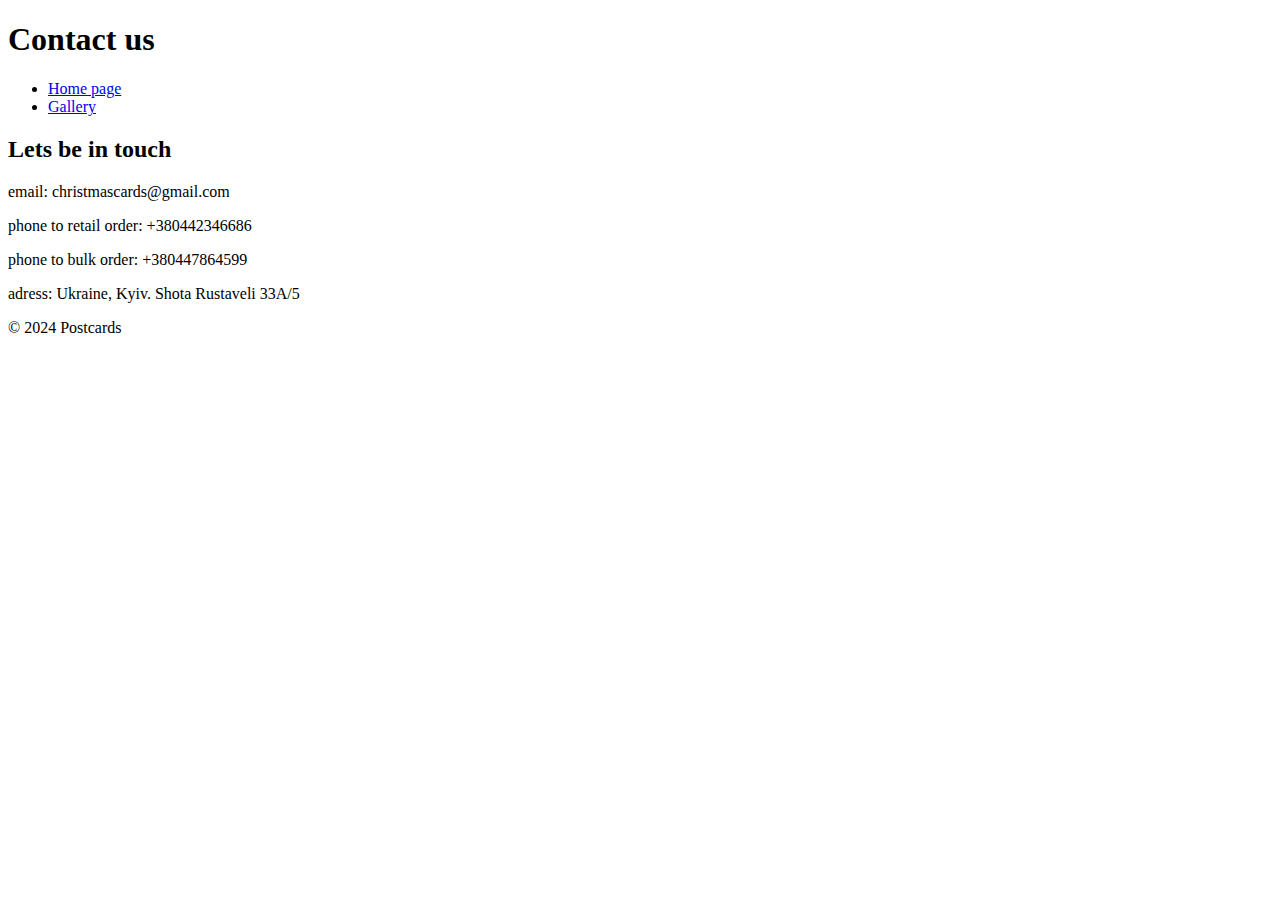
==== pages/contacts.html @ b236faa9 "HW 21/1" ====
<!DOCTYPE html>
<html lang="en">
    <head>
        <meta charset="UTF-8">
        <title>Contacts</title>
    </head>
    <body>
      <header>
        <h1>Contact us</h1>
        <nav>
            <ul>
                <li><a href="http://127.0.0.1:5500/index.html">Home page</a></li>
                <li><a href="gallery.html">Gallery</a></li>
            </ul>
        </nav>
      </header>
      <main>
            <section>
                <h2>Lets be in touch</h2>
                <p> email: christmascards@gmail.com</p>
                <p> phone to retail order: +380442346686</p>
                <p> phone to bulk order: +380447864599</p>
                <p> adress: Ukraine, Kyiv. Shota Rustaveli 33A/5</p>
            </section>
        </main>
        <footer>
            <p>&copy; 2024 Postcards</p>
        </footer>
    </body>
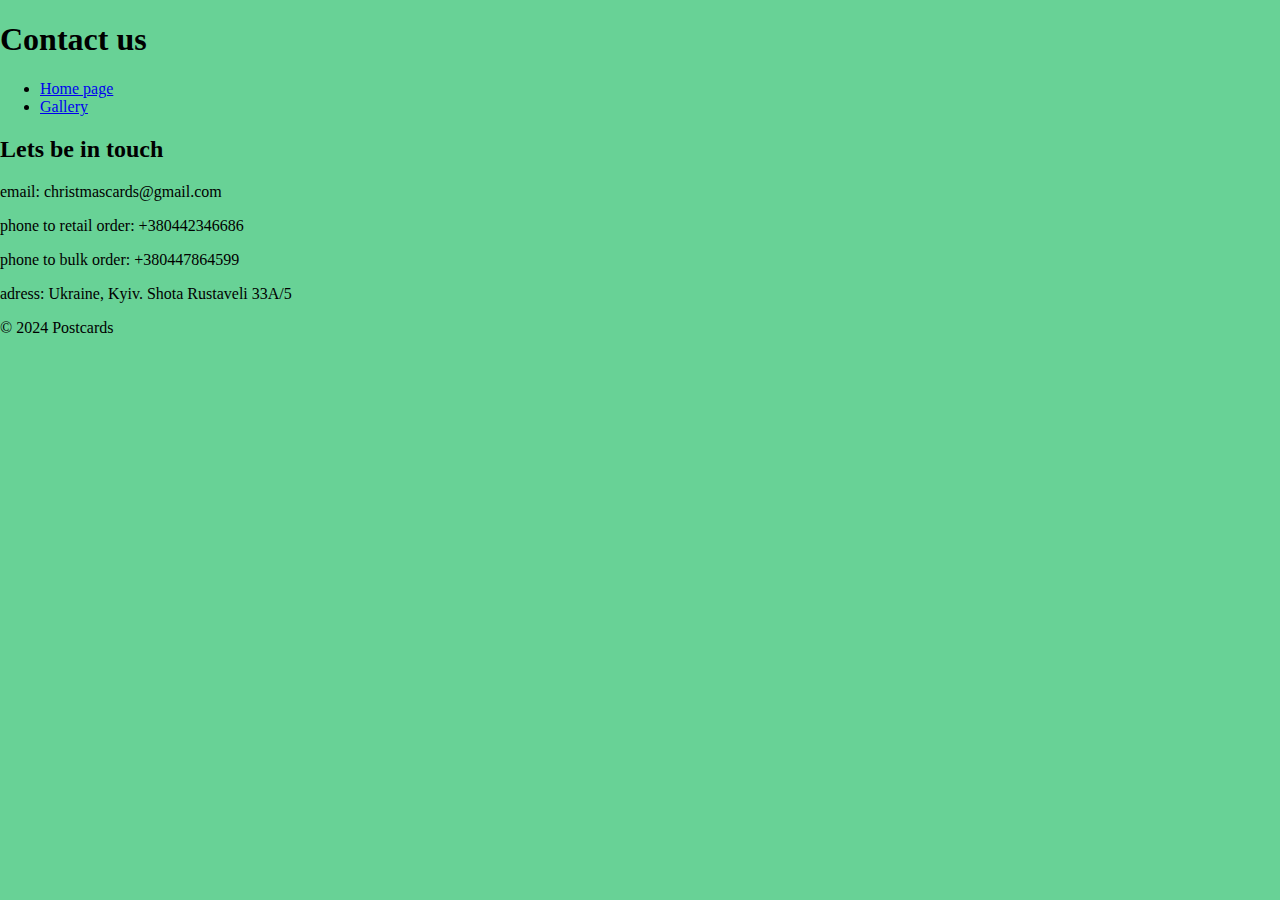
==== commit 1b04cf0e: "css chandges" ====
--- a/pages/contacts.html
+++ b/pages/contacts.html
@@ -3,6 +3,7 @@
     <head>
         <meta charset="UTF-8">
         <title>Contacts</title>
+        <link rel="stylesheet" href="/style.css">
     </head>
     <body>
       <header>
--- a/style.css
+++ b/style.css
@@ -0,0 +1,6 @@
+body{
+    font-family: Cambria, Cochin, Georgia, Times, 'Times New Roman', serif;
+    margin: 0;
+    padding: 0;
+    background-color: rgb(104, 210, 150);
+}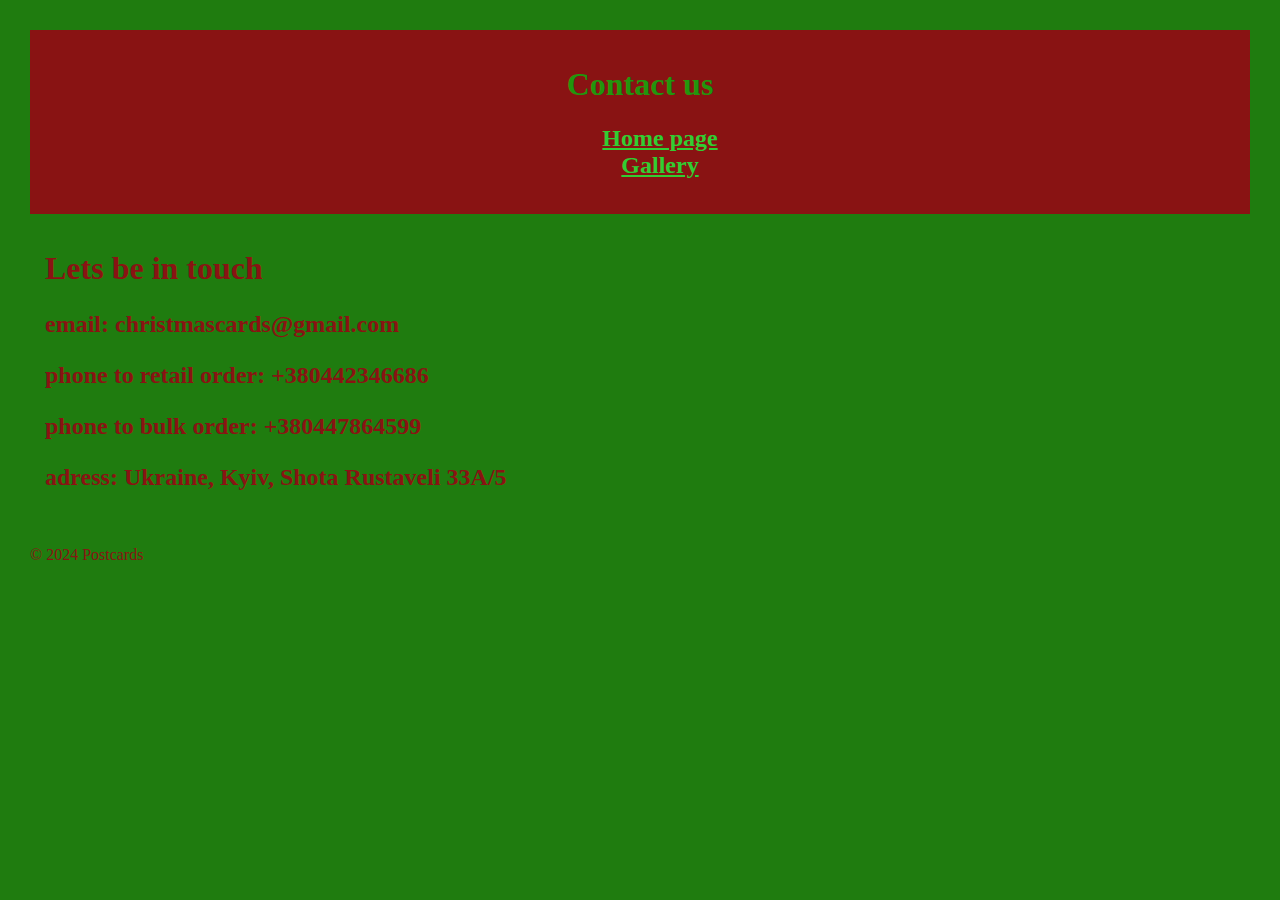
==== commit f6f3ba9b: "last" ====
--- a/pages/contacts.html
+++ b/pages/contacts.html
@@ -10,21 +10,22 @@
         <h1>Contact us</h1>
         <nav>
             <ul>
-                <li><a href="http://127.0.0.1:5500/index.html">Home page</a></li>
-                <li><a href="gallery.html">Gallery</a></li>
+            <h2><li><a href="http://127.0.0.1:5500/index.html">Home page</a></li>
+                <li><a href="gallery.html">Gallery</a></li></h2>
             </ul>
         </nav>
       </header>
       <main>
             <section>
-                <h2>Lets be in touch</h2>
-                <p> email: christmascards@gmail.com</p>
+                <h1>Lets be in touch</h1>
+                <h2><p> email: christmascards@gmail.com</p>
                 <p> phone to retail order: +380442346686</p>
                 <p> phone to bulk order: +380447864599</p>
-                <p> adress: Ukraine, Kyiv. Shota Rustaveli 33A/5</p>
+                <p> adress: Ukraine, Kyiv, Shota Rustaveli 33A/5</p></h2>
             </section>
         </main>
+    </body>
         <footer>
             <p>&copy; 2024 Postcards</p>
         </footer>
-    </body>+    --- a/style.css
+++ b/style.css
@@ -1,6 +1,42 @@
-body{
+body {
     font-family: Cambria, Cochin, Georgia, Times, 'Times New Roman', serif;
-    margin: 0;
-    padding: 0;
-    background-color: rgb(104, 210, 150);
+    margin: 15px;
+    padding: 15px;
+    background-color:rgb(31, 124, 15);
+    color:rgb(137, 19, 19);
+}
+header {
+    background-color:rgb(137, 19, 19);
+    color:rgb(34, 150, 13);
+    padding: 15px;
+    text-align:center;
+}
+
+header nav ol li a{
+    color: limegreen;
+    display: flow-root;
+
+}
+
+
+header nav ul li {
+    color:limegreen;
+    display:flow-root;
+}
+
+header nav ul li a {
+    color:limegreen;
+    display: flow-root;
+}
+
+main {
+    padding: 15px;
+}
+
+.gallery img {
+    display:block;
+    justify-content:center;
+    margin-top: 15px;
+    width: 1200px;
+    height: 1000px;
 }